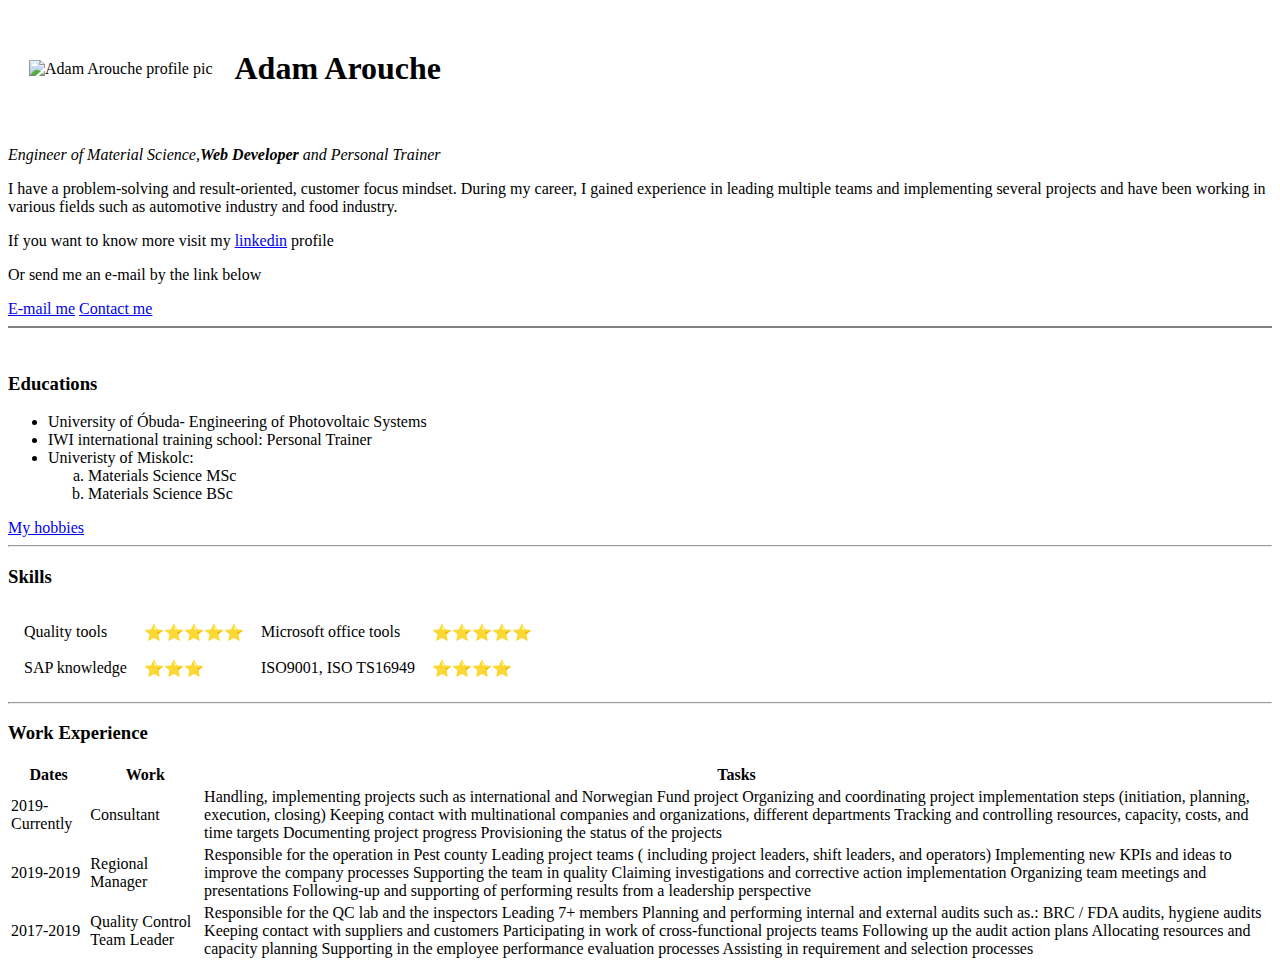
==== index.html @ 1fe8dfc0 "add initial cv website" ====
<!DOCTYPE html>
<html lang="en" dir="ltr">

<head>
  <meta charset="utf-8">
  <title>Adam Arouche's personal site</title>
  <link rel="shortcut icon" href="linkedinicon.jpg">
</head>

<body>
  <table cellspacing="20">
    <tr>
      <td><img src="C:\Users\user\Documents\webdev\HTML Personal site\Index foto.png" alt="Adam Arouche profile pic" width="150" height="150"></td>
      <td>
        <h1>Adam Arouche</h1>
      </td>

    </tr>
  </table>
  <p><em>Engineer of Material Science,<strong>Web Developer</strong> and Personal Trainer</em></p>





  <p>I have a problem-solving and result-oriented,
    customer focus mindset. During my career, I
    gained experience in leading multiple teams and
    implementing several projects and have been
    working in various fields such as automotive
    industry and food industry.</p>

  <p> If you want to know more visit my <a href=" http://www.linkedin.com/in/adam-arouche-21950b99" target="_blank">linkedin</a> profile </p>
  <p>Or send me an e-mail by the link below</p>
  <a href="mailto:adam.arouche@gmail.com?subject=feedback">E-mail me</a>
  <a href="contactme.html"target="_blank">Contact me</a>

  <hr size="2" noshade>
  <br>
  <h3>Educations</h3>
  <ul>
    <li>University of Óbuda- Engineering of Photovoltaic Systems </li>
    <li>IWI international training school: Personal Trainer</li>
    <li>Univeristy of Miskolc:
      <ol type="a">
        <li>Materials Science MSc</li>
        <li>Materials Science BSc</li>
      </ol>
    </li>
  </ul>
  <a href="hobbies.html" target="_blank">My hobbies</a>
  <hr>

  <h3>Skills</h3>
  <table cellspacing="15">
    <tr>
      <td>Quality tools</td>
      <td>⭐⭐⭐⭐⭐</td>
      <td>Microsoft office tools</td>
      <td>⭐⭐⭐⭐⭐</td>
    </tr>
    <tr>
      <td>SAP knowledge</td>
      <td>⭐⭐⭐</td>
      <td>ISO9001, ISO TS16949 </td>
        <td>⭐⭐⭐⭐</td>
    </tr>
  </table>
  <hr>
  <h3>Work Experience</h3>
  <table>
    <thead>
      <tr>
        <th>Dates</th>
        <th>Work</th>
        <th>Tasks</th>
      </tr>
    </thead>
    <tbody>
      <tr>
        <td>2019- Currently</td>
        <td >Consultant</td>
        <td>Handling, implementing projects such as
          international and Norwegian Fund project
          Organizing and coordinating project
          implementation steps (initiation, planning,
          execution, closing)
          Keeping contact with multinational companies
          and organizations, different departments
          Tracking and controlling resources, capacity,
          costs, and time targets
          Documenting project progress
          Provisioning the status of the projects</td>
      </tr>
      <td>2019-2019</td>
      <td>Regional Manager</td>
      <td>Responsible for the operation in Pest county
        Leading project teams ( including project
        leaders, shift leaders, and operators)
        Implementing new KPIs and ideas to improve
        the company processes
        Supporting the team in quality
        Claiming investigations and corrective action
        implementation
        Organizing team meetings and presentations
        Following-up and supporting of performing
        results from a leadership perspective</td>
      <tr>
        <td>2017-2019</td>
        <td>Quality Control Team Leader</td>
        <td>Responsible for the QC lab and the inspectors
          Leading 7+ members
          Planning and performing internal and external
          audits such as.: BRC / FDA audits, hygiene audits
          Keeping contact with suppliers and customers
          Participating in work of cross-functional projects
          teams
          Following up the audit action plans
          Allocating resources and capacity planning
          Supporting in the employee performance
          evaluation processes
          Assisting in requirement and selection
          processes</td>
      </tr>
      <tr>
      </tr>
    </tbody>
    <tfoot>

    </tfoot>



  </table>

</body>

</html>
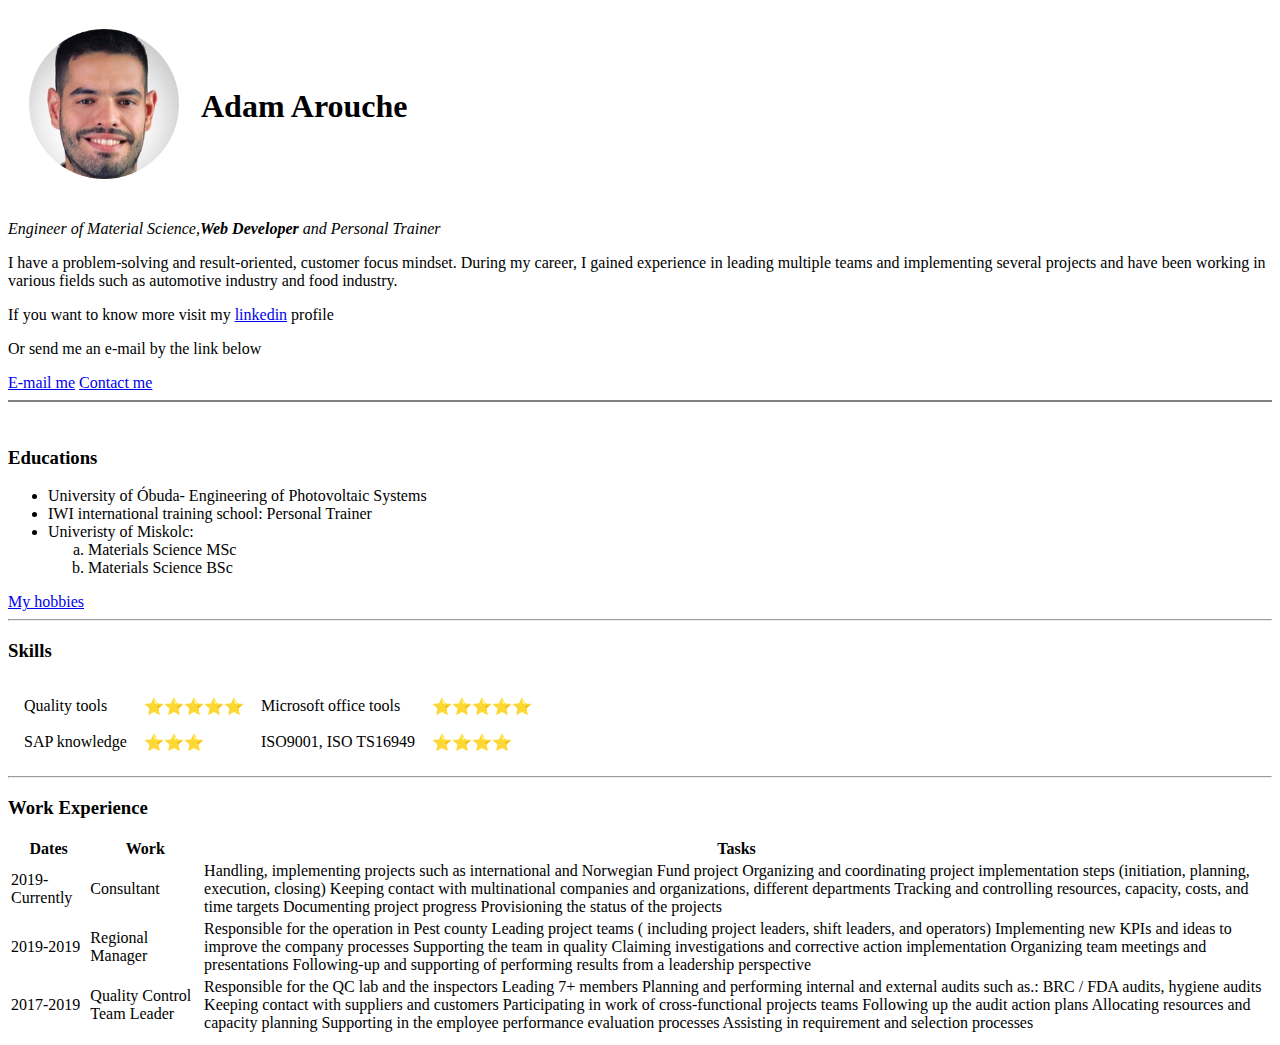
==== commit a563fafc: "Update index.html" ====
--- a/index.html
+++ b/index.html
@@ -10,7 +10,7 @@
 <body>
   <table cellspacing="20">
     <tr>
-      <td><img src="C:\Users\user\Documents\webdev\HTML Personal site\Index foto.png" alt="Adam Arouche profile pic" width="150" height="150"></td>
+      <td><img src="Index foto.png" alt="Adam Arouche profile pic" width="150" height="150"></td>
       <td>
         <h1>Adam Arouche</h1>
       </td>
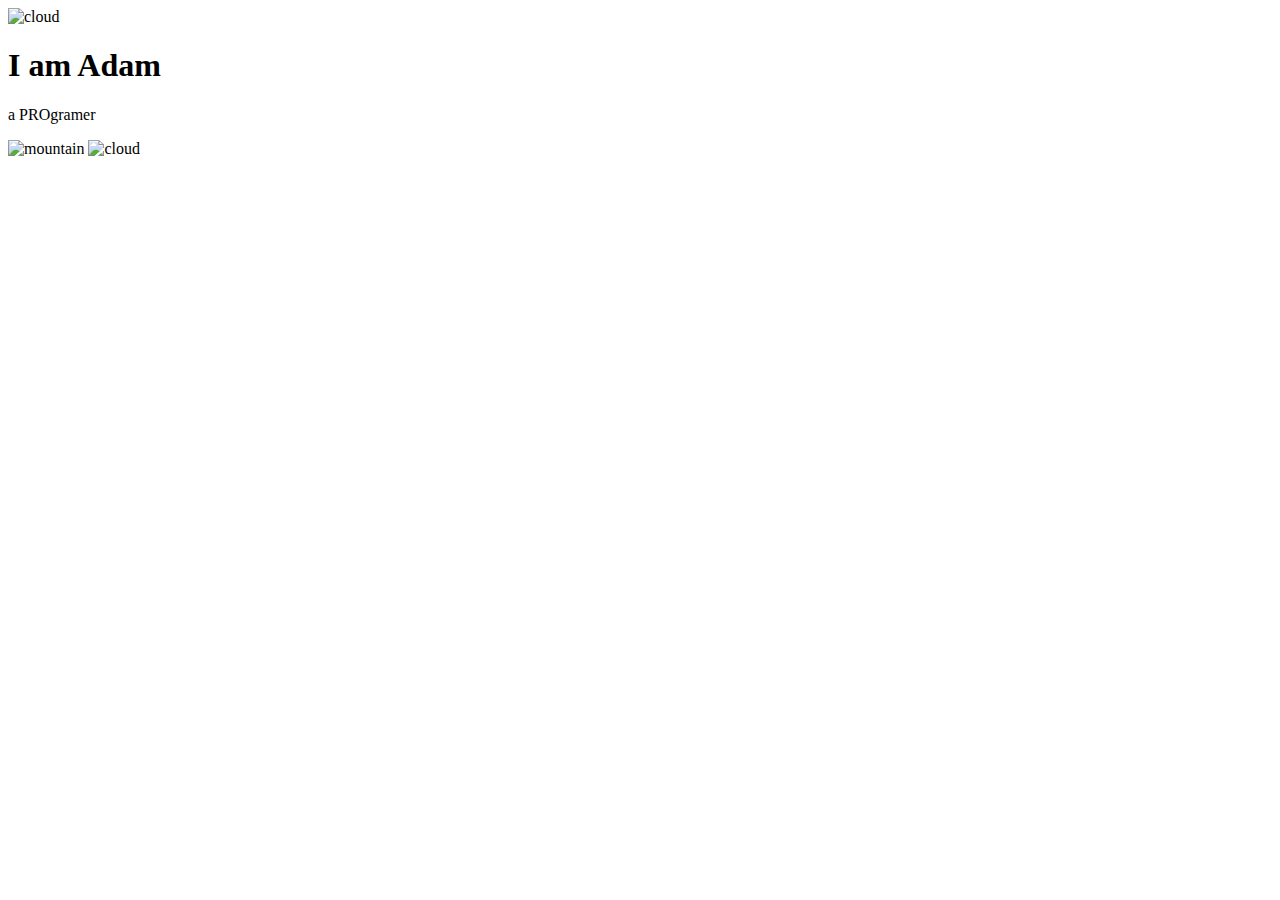
==== commit 8d7e8b03: "Update index.html" ====
--- a/index.html
+++ b/index.html
@@ -1,138 +1,32 @@
 <!DOCTYPE html>
 <html lang="en" dir="ltr">
+  <head>
+    <meta charset="utf-8">
+    <title>Adam Arouche</title>
+    <link rel="stylesheet" href="css/styles.css">
+    <link rel="icon" href="favicon(1).ico">
+    <link rel="preconnect" href="https://fonts.googleapis.com">
+<link rel="preconnect" href="https://fonts.gstatic.com" crossorigin>
+<link href="https://fonts.googleapis.com/css2?family=Montserrat:wght@200&family=Sacramento&family=Work+Sans:wght@200&display=swap" rel="stylesheet"> 
+  </head>
+  <body>
+    <div class="TopContainer">
+      <img class="topcloud"src="images/cloud.png" alt="cloud" </class>
+      <h1>I am Adam</h1>
 
-<head>
-  <meta charset="utf-8">
-  <title>Adam Arouche's personal site</title>
-  <link rel="shortcut icon" href="linkedinicon.jpg">
-</head>
-
-<body>
-  <table cellspacing="20">
-    <tr>
-      <td><img src="Index foto.png" alt="Adam Arouche profile pic" width="150" height="150"></td>
-      <td>
-        <h1>Adam Arouche</h1>
-      </td>
-
-    </tr>
-  </table>
-  <p><em>Engineer of Material Science,<strong>Web Developer</strong> and Personal Trainer</em></p>
+      <p>a <span class="pro">PRO</span>gramer</p>
+  <img <span class="mountain" src="images/mountain.png" alt="mountain"></span>
+  <img class="bottomcloud" src="images/cloud.png" alt="cloud">
+    </div>
 
 
+  <div class="MidleContainer">
+
+  </div>
+
+  <div class="BottomContainer">
 
 
-
-  <p>I have a problem-solving and result-oriented,
-    customer focus mindset. During my career, I
-    gained experience in leading multiple teams and
-    implementing several projects and have been
-    working in various fields such as automotive
-    industry and food industry.</p>
-
-  <p> If you want to know more visit my <a href=" http://www.linkedin.com/in/adam-arouche-21950b99" target="_blank">linkedin</a> profile </p>
-  <p>Or send me an e-mail by the link below</p>
-  <a href="mailto:adam.arouche@gmail.com?subject=feedback">E-mail me</a>
-  <a href="contactme.html"target="_blank">Contact me</a>
-
-  <hr size="2" noshade>
-  <br>
-  <h3>Educations</h3>
-  <ul>
-    <li>University of Óbuda- Engineering of Photovoltaic Systems </li>
-    <li>IWI international training school: Personal Trainer</li>
-    <li>Univeristy of Miskolc:
-      <ol type="a">
-        <li>Materials Science MSc</li>
-        <li>Materials Science BSc</li>
-      </ol>
-    </li>
-  </ul>
-  <a href="hobbies.html" target="_blank">My hobbies</a>
-  <hr>
-
-  <h3>Skills</h3>
-  <table cellspacing="15">
-    <tr>
-      <td>Quality tools</td>
-      <td>⭐⭐⭐⭐⭐</td>
-      <td>Microsoft office tools</td>
-      <td>⭐⭐⭐⭐⭐</td>
-    </tr>
-    <tr>
-      <td>SAP knowledge</td>
-      <td>⭐⭐⭐</td>
-      <td>ISO9001, ISO TS16949 </td>
-        <td>⭐⭐⭐⭐</td>
-    </tr>
-  </table>
-  <hr>
-  <h3>Work Experience</h3>
-  <table>
-    <thead>
-      <tr>
-        <th>Dates</th>
-        <th>Work</th>
-        <th>Tasks</th>
-      </tr>
-    </thead>
-    <tbody>
-      <tr>
-        <td>2019- Currently</td>
-        <td >Consultant</td>
-        <td>Handling, implementing projects such as
-          international and Norwegian Fund project
-          Organizing and coordinating project
-          implementation steps (initiation, planning,
-          execution, closing)
-          Keeping contact with multinational companies
-          and organizations, different departments
-          Tracking and controlling resources, capacity,
-          costs, and time targets
-          Documenting project progress
-          Provisioning the status of the projects</td>
-      </tr>
-      <td>2019-2019</td>
-      <td>Regional Manager</td>
-      <td>Responsible for the operation in Pest county
-        Leading project teams ( including project
-        leaders, shift leaders, and operators)
-        Implementing new KPIs and ideas to improve
-        the company processes
-        Supporting the team in quality
-        Claiming investigations and corrective action
-        implementation
-        Organizing team meetings and presentations
-        Following-up and supporting of performing
-        results from a leadership perspective</td>
-      <tr>
-        <td>2017-2019</td>
-        <td>Quality Control Team Leader</td>
-        <td>Responsible for the QC lab and the inspectors
-          Leading 7+ members
-          Planning and performing internal and external
-          audits such as.: BRC / FDA audits, hygiene audits
-          Keeping contact with suppliers and customers
-          Participating in work of cross-functional projects
-          teams
-          Following up the audit action plans
-          Allocating resources and capacity planning
-          Supporting in the employee performance
-          evaluation processes
-          Assisting in requirement and selection
-          processes</td>
-      </tr>
-      <tr>
-      </tr>
-    </tbody>
-    <tfoot>
-
-    </tfoot>
-
-
-
-  </table>
-
-</body>
-
+  </div>
+  </body>
 </html>
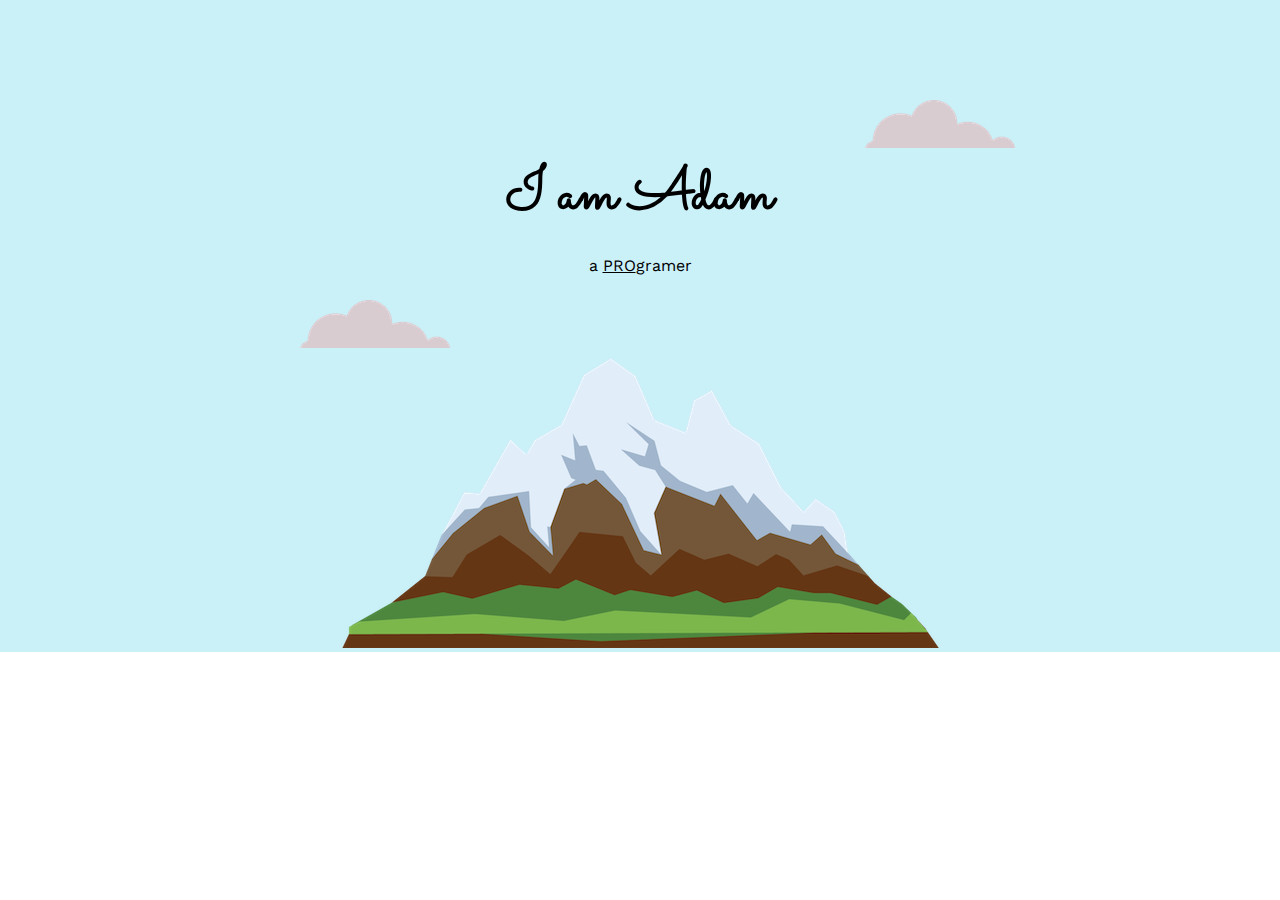
==== commit 21129372: "Update index.html" ====
--- a/index.html
+++ b/index.html
@@ -3,7 +3,7 @@
   <head>
     <meta charset="utf-8">
     <title>Adam Arouche</title>
-    <link rel="stylesheet" href="css/styles.css">
+    <link rel="stylesheet" href="styles.css">
     <link rel="icon" href="favicon(1).ico">
     <link rel="preconnect" href="https://fonts.googleapis.com">
 <link rel="preconnect" href="https://fonts.gstatic.com" crossorigin>
@@ -11,12 +11,12 @@
   </head>
   <body>
     <div class="TopContainer">
-      <img class="topcloud"src="images/cloud.png" alt="cloud" </class>
+      <img class="topcloud"src="cloud.png" alt="cloud" </class>
       <h1>I am Adam</h1>
 
       <p>a <span class="pro">PRO</span>gramer</p>
-  <img <span class="mountain" src="images/mountain.png" alt="mountain"></span>
-  <img class="bottomcloud" src="images/cloud.png" alt="cloud">
+  <img <span class="mountain" src="mountain.png" alt="mountain"></span>
+  <img class="bottomcloud" src="cloud.png" alt="cloud">
     </div>
 
 
--- a/styles.css
+++ b/styles.css
@@ -0,0 +1,56 @@
+body{
+  margin:0;
+  text-align:center;
+  font-family: 'Work Sans', sans-serif;
+}
+h1{
+  margin-top: 0;
+  font-family: 'Sacramento', cursive;
+  font-size:60px;
+  margin-bottom:0px;
+
+}
+h2{font-family: 'Montserrat', sans-serif;}
+h3{font-family: 'Montserrat', sans-serif;}
+p{
+  font-size: 100%;
+}
+
+.TopContainer{
+  background-color: #caf0f8;
+  padding-top:100px;
+  position: relative;
+
+
+}
+.mountain{
+  margin-left:auto;
+  margin-right:auto;
+
+}
+
+
+.MidleContainer{
+  background-color:#98f5e1;
+
+
+}
+
+.BottomContainer{
+  background-color: #b9fbc0;
+
+
+}
+.pro{
+  text-decoration: underline;
+}
+.topcloud{
+  position:relative;
+  left:300px;
+
+}
+.bottomcloud{
+  position:absolute;
+  left:300px;
+  top:300px;
+}
